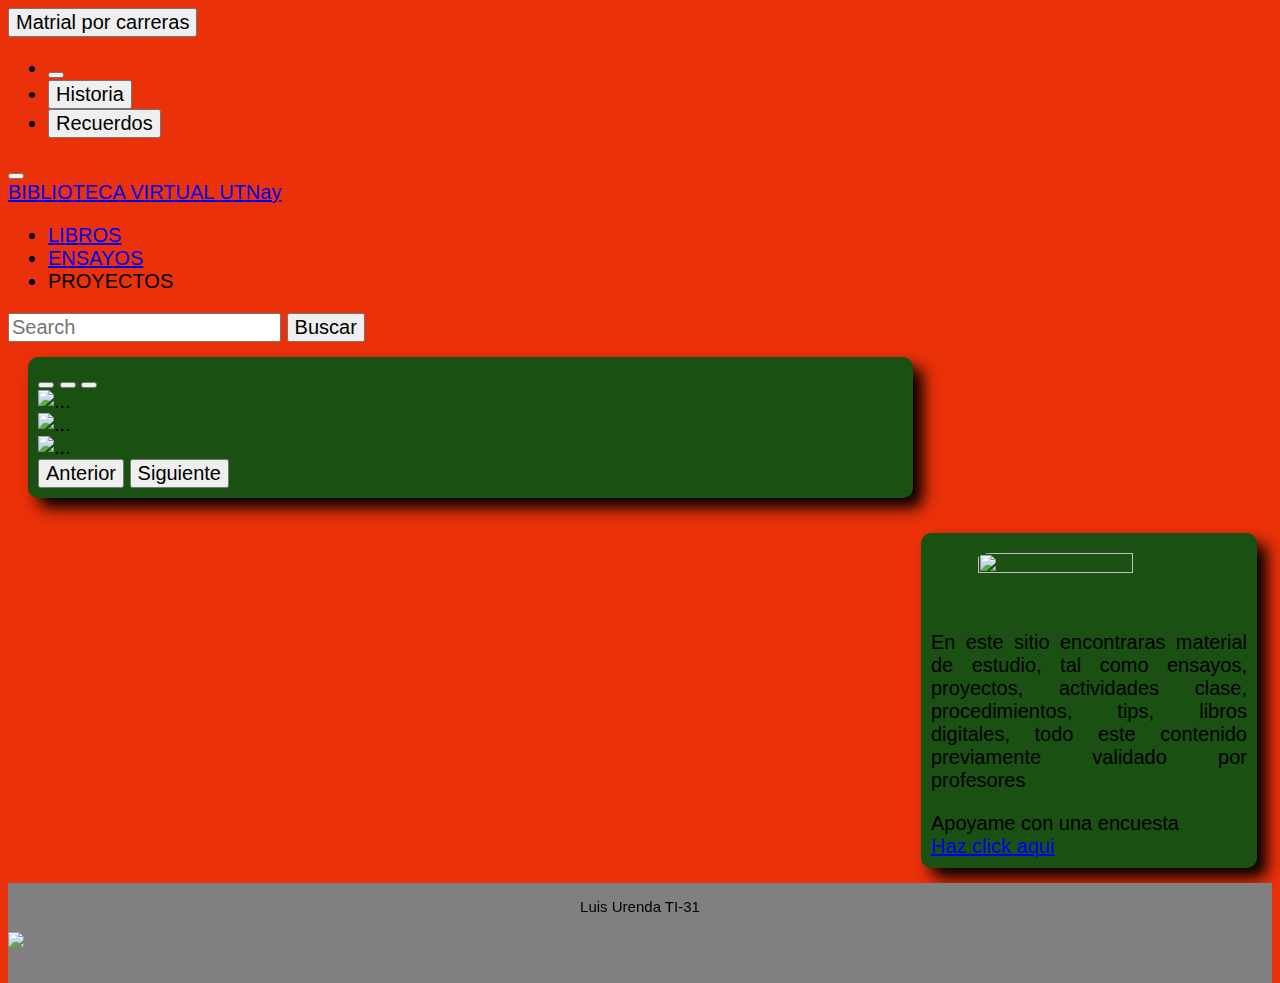
==== index.html @ a3a5c8ac "Add files via upload" ====
<!DOCTYPE html>
<html>
<head>
<meta charset="utf-8">
<meta name="viewport" content="width=device-width, initial-scale=1">
<link rel="stylesheet" href="style.css">
<link rel="icon" href="sheffeild.jpg">

<link href="https://cdn.jsdelivr.net/npm/bootstrap@5.3.0/dist/css/bootstrap.min.css" rel="stylesheet" integrity="sha384-9ndCyUaIbzAi2FUVXJi0CjmCapSmO7SnpJef0486qhLnuZ2cdeRhO02iuK6FUUVM" crossorigin="anonymous">
<script src="https://cdn.jsdelivr.net/npm/bootstrap@5.3.0/dist/js/bootstrap.bundle.min.js" integrity="sha384-geWF76RCwLtnZ8qwWowPQNguL3RmwHVBC9FhGdlKrxdiJJigb/j/68SIy3Te4Bkz" crossorigin="anonymous"></script>


<title > BIBLIOTECA VIRTUAL UTNay</title>
</head>
<body>
    <header>
      <!--Menu responsivo con la ayuda de Boostrapt-->
      <nav class="navbar navbar-expand-lg bg-body-tertiary">

       <div class="btn-group">
      <button type="button" class="btn btn-secondary dropdown-toggle" data-bs-toggle="dropdown" data-bs-display="static" aria-expanded="false">
        Matrial por carreras
      </button>
      <ul class="dropdown-menu dropdown-menu-end dropdown-menu-lg-start">
      <li><button class="dropdown-item" type="button"></button></li>
      <li><button class="dropdown-item" type="button">Historia</button></li>
      <li><button class="dropdown-item" type="button">Recuerdos </button></li>
     </ul>
      </div>
      
   <!--Barra de navegacion con ayuda de Boostrapt-->
  <div class="container-fluid">
    <button class="navbar-toggler" type="button" data-bs-toggle="collapse" data-bs-target="#navbarTogglerDemo01" aria-controls="navbarTogglerDemo01" aria-expanded="false" aria-label="Toggle navigation">
      <span class="navbar-toggler-icon"></span>
    </button>
    <div class="collapse navbar-collapse" id="navbarTogglerDemo01">
      <a class="navbar-brand" href="#">BIBLIOTECA VIRTUAL UTNay </a>
      <ul class="navbar-nav me-auto mb-2 mb-lg-0">
        <li class="nav-item">
          <a class="nav-link active" aria-current="page" href="#">LIBROS</a>
        </li>
        <li class="nav-item">
          <a class="nav-link" href="#">ENSAYOS</a>
        </li>
        <li class="nav-item">
          <a class="nav-link disabled">PROYECTOS</a>
        </li>
      </ul>
      <form class="d-flex" role="search">
        <input class="form-control me-2" type="search" placeholder="Search" aria-label="Search">
        <button class="btn btn-outline-success" type="submit">Buscar</button>
      </form>
    </div>
  </div>
</nav>
    </header>


    <section>
         <article>
             <h3></h3>
             <!--Carrusel de 3 imagenes con la ayuda de Boostrapt-->
                 <div id="carouselExampleCaptions" class="carousel slide">
  <div class="carousel-indicators">
    <button type="button" data-bs-target="#carouselExampleCaptions" data-bs-slide-to="0" class="active" aria-current="true" aria-label="Slide 1"></button>
    <button type="button" data-bs-target="#carouselExampleCaptions" data-bs-slide-to="1" aria-label="Slide 2"></button>
    <button type="button" data-bs-target="#carouselExampleCaptions" data-bs-slide-to="2" aria-label="Slide 3"></button>
  </div>
  <div class="carousel-inner">
    <div class="carousel-item active">
      <img src="2.PNG" class="d-block w-100" alt="...">
      <div class="carousel-caption d-none d-md-block">
      </div>
    </div>
    <div class="carousel-item">
      <img src="3.PNG" class="d-block w-100" alt="...">
      <div class="carousel-caption d-none d-md-block">
      </div>
    </div>
    <div class="carousel-item">
      <img src="4.PNG" class="d-block w-100" alt="...">
      <div class="carousel-caption d-none d-md-block">
      </div>
    </div>
  <button class="carousel-control-prev" type="button" data-bs-target="#carouselExampleCaptions" data-bs-slide="prev">
    <span class="carousel-control-prev-icon" aria-hidden="true"></span>
    <span class="visually-hidden">Anterior</span>
  </button>
  <button class="carousel-control-next" type="button" data-bs-target="#carouselExampleCaptions" data-bs-slide="next">
    <span class="carousel-control-next-icon" aria-hidden="true"></span>
    <span class="visually-hidden">Siguiente</span>
  </button>
</div>
          </article>
    </section>
    <aside>
         <img src="MINE.jpeg" id="asi">
         <br>
         <p>En este sitio encontraras material de estudio, tal como ensayos,
          proyectos, actividades clase, procedimientos, tips, libros digitales,
           todo este contenido previamente validado por profesores</p>

           Apoyame con una encuesta
           <br>

           <a href="formulario.html">Haz click aqui</a> 
    </aside>

     <footer>
     	<p id="Datos">Luis Urenda TI-31<br></p>
      <a href="https://www.facebook.com/UTNAY/"><img src="giffacebook.gif"></a>

    </footer>
</body>
</html>
---- style.css ----
*{
font-family: arial;
font-size: 20px;
}

body{
background-color: #EA310A;
text-align: justify;
}

section{
width: 70%;
float: left;
margin-left: 20px;
}


article{
margin-top: 15px;
margin-bottom:20px;
padding:10px;
box-shadow: 10px 10px 15px;
background-color: #1A5112;
border-radius: 10px;
}

article h3{
display: inline;
font-size: 25px;
text-align: center;
color: black;
}

aside{
box-shadow: 10px 10px 15px;
float: right;
width: 25%;
padding:10px;
margin:15px;
background-color: #1A5112;
border-radius: 10px;
}

aside h3{
font-size: 20px;
text-align: center;
background: black	;
-webkit-background-clip: text;
color: black;
}

#asi{
margin: auto;
display: block;
padding-top: 10px;
padding-bottom: 10px;
width: 70%;
height: 60%;
border-radius: 15px;
}

footer{
width: 100%;
height: 100px;
float: left;
background-color: grey	;
}

footer p{
text-align:center;
font-size: 15px;
background: black;
-webkit-background-clip: text;
color:transparent;
}
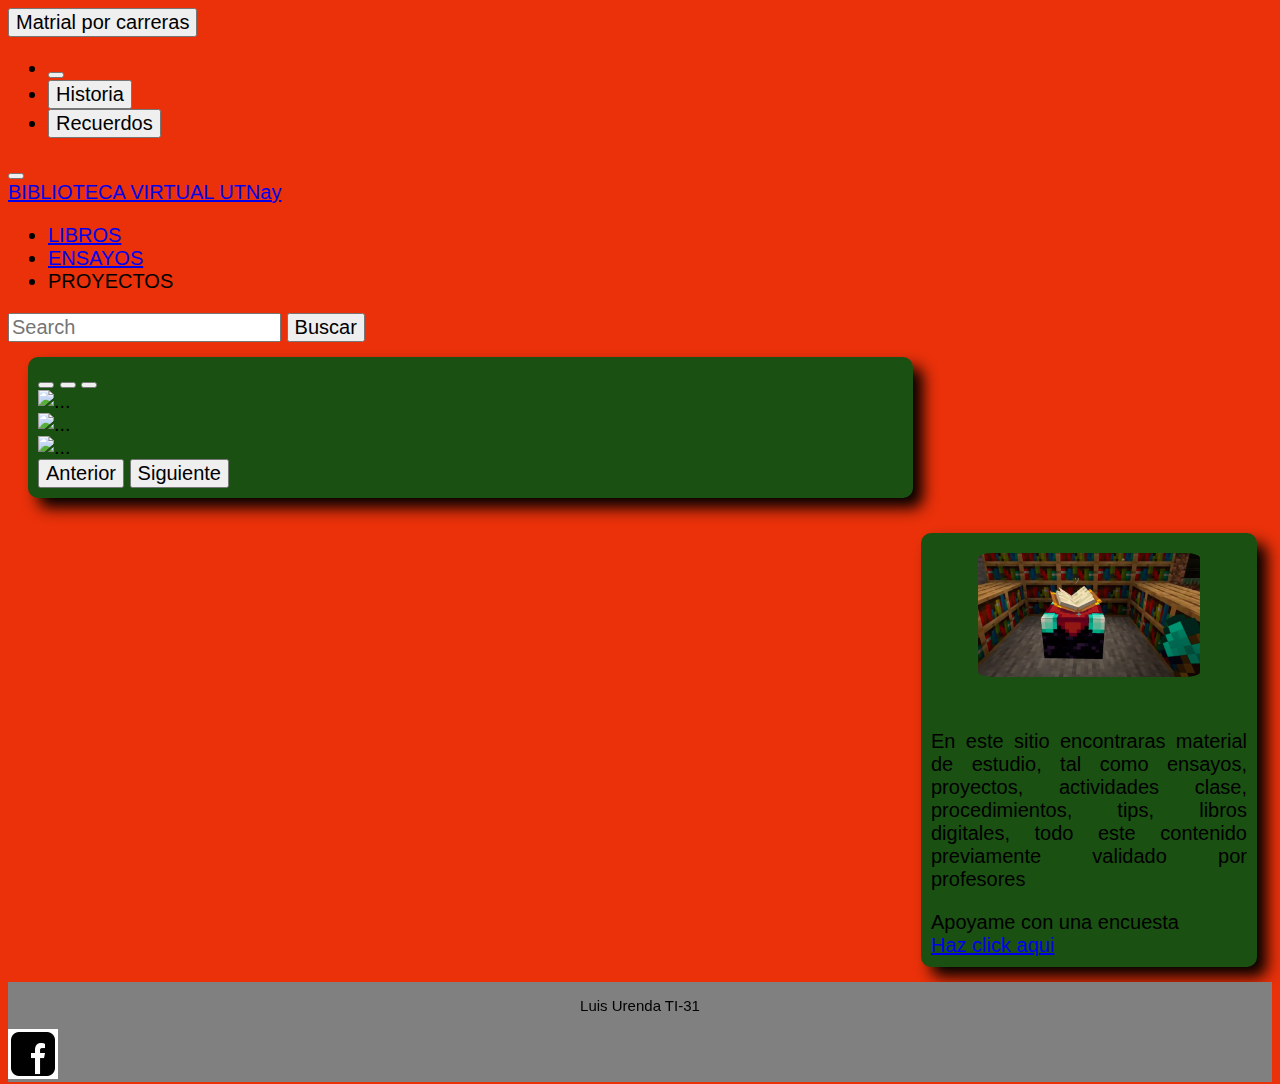
==== commit b92aef33: "Add files via upload" ====
--- a/index.html
+++ b/index.html
@@ -68,17 +68,17 @@
   </div>
   <div class="carousel-inner">
     <div class="carousel-item active">
-      <img src="2.PNG" class="d-block w-100" alt="...">
+    <img src="Imagenes\2.PNG" class="d-block w-100" alt="...">
       <div class="carousel-caption d-none d-md-block">
       </div>
     </div>
     <div class="carousel-item">
-      <img src="3.PNG" class="d-block w-100" alt="...">
+      <img src="Imagenes\3.PNG" class="d-block w-100" alt="...">
       <div class="carousel-caption d-none d-md-block">
       </div>
     </div>
     <div class="carousel-item">
-      <img src="4.PNG" class="d-block w-100" alt="...">
+      <img src="Imagenes\4.PNG" class="d-block w-100" alt="...">
       <div class="carousel-caption d-none d-md-block">
       </div>
     </div>
@@ -94,7 +94,7 @@
           </article>
     </section>
     <aside>
-         <img src="MINE.jpeg" id="asi">
+         <img src="Imagenes\MINE.jpeg" id="asi">
          <br>
          <p>En este sitio encontraras material de estudio, tal como ensayos,
           proyectos, actividades clase, procedimientos, tips, libros digitales,
@@ -108,7 +108,7 @@
 
      <footer>
      	<p id="Datos">Luis Urenda TI-31<br></p>
-      <a href="https://www.facebook.com/UTNAY/"><img src="giffacebook.gif"></a>
+      <a href="https://www.facebook.com/UTNAY/"><img src="Imagenes\giffacebook.gif"></a>
 
     </footer>
 </body>
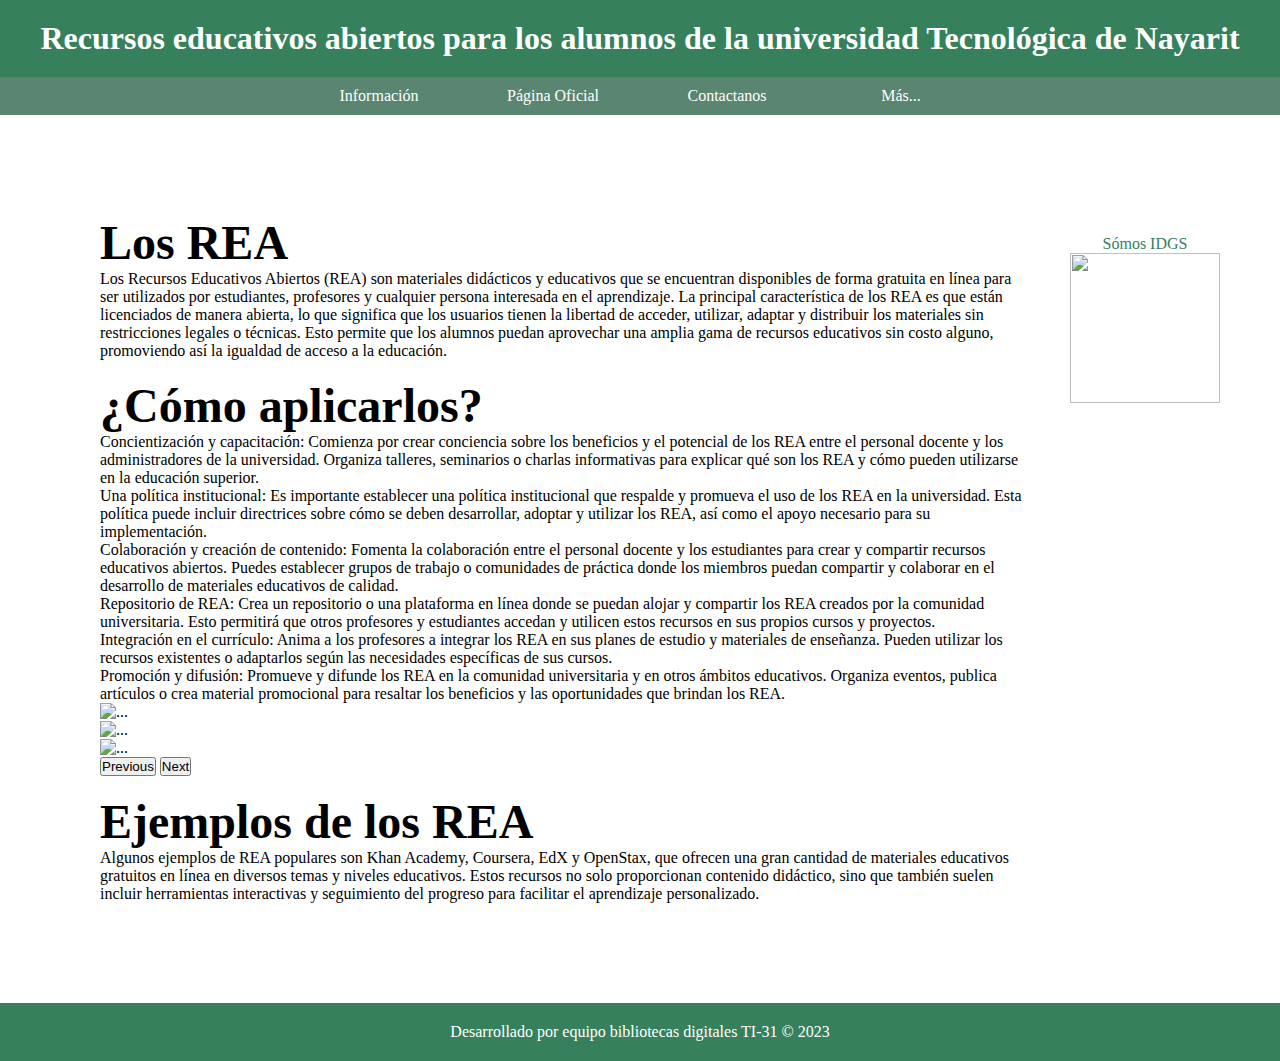
==== commit b6a67274: "Add files via upload" ====
--- a/index.html
+++ b/index.html
@@ -1,115 +1,86 @@
 <!DOCTYPE html>
 <html>
 <head>
-<meta charset="utf-8">
-<meta name="viewport" content="width=device-width, initial-scale=1">
-<link rel="stylesheet" href="style.css">
-<link rel="icon" href="sheffeild.jpg">
-
-<link href="https://cdn.jsdelivr.net/npm/bootstrap@5.3.0/dist/css/bootstrap.min.css" rel="stylesheet" integrity="sha384-9ndCyUaIbzAi2FUVXJi0CjmCapSmO7SnpJef0486qhLnuZ2cdeRhO02iuK6FUUVM" crossorigin="anonymous">
-<script src="https://cdn.jsdelivr.net/npm/bootstrap@5.3.0/dist/js/bootstrap.bundle.min.js" integrity="sha384-geWF76RCwLtnZ8qwWowPQNguL3RmwHVBC9FhGdlKrxdiJJigb/j/68SIy3Te4Bkz" crossorigin="anonymous"></script>
-
-
-<title > BIBLIOTECA VIRTUAL UTNay</title>
+	<meta charset="utf-8">
+	<meta name="viewport" content="width=device-width, initial-scale=1">
+	<link href="https://cdn.jsdelivr.net/npm/bootstrap@5.3.0/dist/css/bootstrap.min.css" rel="stylesheet" integrity="sha384-9ndCyUaIbzAi2FUVXJi0CjmCapSmO7SnpJef0486qhLnuZ2cdeRhO02iuK6FUUVM" crossorigin="anonymous">
+	<script src="https://cdn.jsdelivr.net/npm/bootstrap@5.3.0/dist/js/bootstrap.bundle.min.js" integrity="sha384-geWF76RCwLtnZ8qwWowPQNguL3RmwHVBC9FhGdlKrxdiJJigb/j/68SIy3Te4Bkz" crossorigin="anonymous"></script>
+	<link rel="stylesheet" type="text/css" href="estilo.css">
+	<title>Proyecto Integradora</title>
 </head>
 <body>
-    <header>
-      <!--Menu responsivo con la ayuda de Boostrapt-->
-      <nav class="navbar navbar-expand-lg bg-body-tertiary">
+	<h1>Recursos educativos abiertos para los alumnos de la universidad Tecnológica de Nayarit</h1>
+	<nav>
+		<ul>
+			<li><a href="Bibliotecasdigitales.pdf">Información</a></li>
+			<li><a href="https://www.utnay.edu.mx/">Página Oficial</a></li>
+			<li><a href="index2.html">Contactanos</a></li>
+			<li><a href="https://www.bidi.unam.mx/">Más...</a></li>
+		</ul>
+	</nav>
+	<div class="Contenido">
+		<div class="Artcíulos">
+			<div class="Secciones">
+				<div>
+					<h2 class="textREA">Los REA</h2>
+					<p>Los Recursos Educativos Abiertos (REA) son materiales didácticos y educativos que se encuentran disponibles de forma gratuita en línea para ser utilizados por estudiantes, profesores y cualquier persona interesada en el aprendizaje.
 
-       <div class="btn-group">
-      <button type="button" class="btn btn-secondary dropdown-toggle" data-bs-toggle="dropdown" data-bs-display="static" aria-expanded="false">
-        Matrial por carreras
-      </button>
-      <ul class="dropdown-menu dropdown-menu-end dropdown-menu-lg-start">
-      <li><button class="dropdown-item" type="button"></button></li>
-      <li><button class="dropdown-item" type="button">Historia</button></li>
-      <li><button class="dropdown-item" type="button">Recuerdos </button></li>
-     </ul>
-      </div>
-      
-   <!--Barra de navegacion con ayuda de Boostrapt-->
-  <div class="container-fluid">
-    <button class="navbar-toggler" type="button" data-bs-toggle="collapse" data-bs-target="#navbarTogglerDemo01" aria-controls="navbarTogglerDemo01" aria-expanded="false" aria-label="Toggle navigation">
-      <span class="navbar-toggler-icon"></span>
-    </button>
-    <div class="collapse navbar-collapse" id="navbarTogglerDemo01">
-      <a class="navbar-brand" href="#">BIBLIOTECA VIRTUAL UTNay </a>
-      <ul class="navbar-nav me-auto mb-2 mb-lg-0">
-        <li class="nav-item">
-          <a class="nav-link active" aria-current="page" href="#">LIBROS</a>
-        </li>
-        <li class="nav-item">
-          <a class="nav-link" href="#">ENSAYOS</a>
-        </li>
-        <li class="nav-item">
-          <a class="nav-link disabled">PROYECTOS</a>
-        </li>
-      </ul>
-      <form class="d-flex" role="search">
-        <input class="form-control me-2" type="search" placeholder="Search" aria-label="Search">
-        <button class="btn btn-outline-success" type="submit">Buscar</button>
-      </form>
-    </div>
-  </div>
-</nav>
-    </header>
+					La principal característica de los REA es que están licenciados de manera abierta, lo que significa que los usuarios tienen la libertad de acceder, utilizar, adaptar y distribuir los materiales sin restricciones legales o técnicas. Esto permite que los alumnos puedan aprovechar una amplia gama de recursos educativos sin costo alguno, promoviendo así la igualdad de acceso a la educación.</p>
+				</div>
+				<br>
+				<div>
+					<h3 class="aplicarlo">¿Cómo aplicarlos?</h3>
+					<p>Concientización y capacitación: Comienza por crear conciencia sobre los beneficios y el potencial de los REA entre el personal docente y los administradores de la universidad. Organiza talleres, seminarios o charlas informativas para explicar qué son los REA y cómo pueden utilizarse en la educación superior.</p>
+					
+						<p>Una política institucional: Es importante establecer una política institucional que respalde y promueva el uso de los REA en la universidad. Esta política puede incluir directrices sobre cómo se deben desarrollar, adoptar y utilizar los REA, así como el apoyo necesario para su implementación.</p>
+						
+						<P>Colaboración y creación de contenido: Fomenta la colaboración entre el personal docente y los estudiantes para crear y compartir recursos educativos abiertos. Puedes establecer grupos de trabajo o comunidades de práctica donde los miembros puedan compartir y colaborar en el desarrollo de materiales educativos de calidad.</P>
+						
+						<p>Repositorio de REA: Crea un repositorio o una plataforma en línea donde se puedan alojar y compartir los REA creados por la comunidad universitaria. Esto permitirá que otros profesores y estudiantes accedan y utilicen estos recursos en sus propios cursos y proyectos.</p>
+						
+						<p>Integración en el currículo: Anima a los profesores a integrar los REA en sus planes de estudio y materiales de enseñanza. Pueden utilizar los recursos existentes o adaptarlos según las necesidades específicas de sus cursos.</p>
+						
+						
+						Promoción y difusión: Promueve y difunde los REA en la comunidad universitaria y en otros ámbitos educativos. Organiza eventos, publica artículos o crea material promocional para resaltar los beneficios y las oportunidades que brindan los REA.</p>
+				</div>
+					<div id="carouselExample" class="carousel slide">
+					  <div class="carousel-inner">
+					    <div class="carousel-item active">
+					      <img src="BS1.jpg" class="d-block w-100" alt="...">
+					    </div>
+					    <div class="carousel-item">
+					      <img src="BS2.jpg" class="d-block w-100" alt="...">
+					    </div>
+					    <div class="carousel-item">
+					      <img src="BS3.jpg" class="d-block w-100" alt="...">
+					    </div>
+					  </div>
+					  <button class="carousel-control-prev" type="button" data-bs-target="#carouselExample" data-bs-slide="prev">
+					    <span class="carousel-control-prev-icon" aria-hidden="true"></span>
+					    <span class="visually-hidden">Previous</span>
+					  </button>
+					  <button class="carousel-control-next" type="button" data-bs-target="#carouselExample" data-bs-slide="next">
+					    <span class="carousel-control-next-icon" aria-hidden="true"></span>
+					    <span class="visually-hidden">Next</span>
+					  </button>
+					</div>
+					<br>
+				<div>
+					<h2 class="ejREA">Ejemplos de los REA</h2>
+					<p>Algunos ejemplos de REA populares son Khan Academy, Coursera, EdX y OpenStax, que ofrecen una gran cantidad de materiales educativos gratuitos en línea en diversos temas y niveles educativos. Estos recursos no solo proporcionan contenido didáctico, sino que también suelen incluir herramientas interactivas y seguimiento del progreso para facilitar el aprendizaje personalizado.</p>
+				</div>
+				
+			</div>
+		</div>
+		<div class="Menu_2">
+			<a href="https://www.utnay.edu.mx/detalle-carrera.html?id=13">Sómos IDGS</a>
+			<br>
+			<div><img class="UT" src="LOGO.png"></div>
+		</div>
+	</div>
+	<footer>
+		<p>Desarrollado por equipo bibliotecas digitales TI-31 &copy; 2023 </p>
+	</footer>
 
-
-    <section>
-         <article>
-             <h3></h3>
-             <!--Carrusel de 3 imagenes con la ayuda de Boostrapt-->
-                 <div id="carouselExampleCaptions" class="carousel slide">
-  <div class="carousel-indicators">
-    <button type="button" data-bs-target="#carouselExampleCaptions" data-bs-slide-to="0" class="active" aria-current="true" aria-label="Slide 1"></button>
-    <button type="button" data-bs-target="#carouselExampleCaptions" data-bs-slide-to="1" aria-label="Slide 2"></button>
-    <button type="button" data-bs-target="#carouselExampleCaptions" data-bs-slide-to="2" aria-label="Slide 3"></button>
-  </div>
-  <div class="carousel-inner">
-    <div class="carousel-item active">
-    <img src="Imagenes\2.PNG" class="d-block w-100" alt="...">
-      <div class="carousel-caption d-none d-md-block">
-      </div>
-    </div>
-    <div class="carousel-item">
-      <img src="Imagenes\3.PNG" class="d-block w-100" alt="...">
-      <div class="carousel-caption d-none d-md-block">
-      </div>
-    </div>
-    <div class="carousel-item">
-      <img src="Imagenes\4.PNG" class="d-block w-100" alt="...">
-      <div class="carousel-caption d-none d-md-block">
-      </div>
-    </div>
-  <button class="carousel-control-prev" type="button" data-bs-target="#carouselExampleCaptions" data-bs-slide="prev">
-    <span class="carousel-control-prev-icon" aria-hidden="true"></span>
-    <span class="visually-hidden">Anterior</span>
-  </button>
-  <button class="carousel-control-next" type="button" data-bs-target="#carouselExampleCaptions" data-bs-slide="next">
-    <span class="carousel-control-next-icon" aria-hidden="true"></span>
-    <span class="visually-hidden">Siguiente</span>
-  </button>
-</div>
-          </article>
-    </section>
-    <aside>
-         <img src="Imagenes\MINE.jpeg" id="asi">
-         <br>
-         <p>En este sitio encontraras material de estudio, tal como ensayos,
-          proyectos, actividades clase, procedimientos, tips, libros digitales,
-           todo este contenido previamente validado por profesores</p>
-
-           Apoyame con una encuesta
-           <br>
-
-           <a href="formulario.html">Haz click aqui</a> 
-    </aside>
-
-     <footer>
-     	<p id="Datos">Luis Urenda TI-31<br></p>
-      <a href="https://www.facebook.com/UTNAY/"><img src="Imagenes\giffacebook.gif"></a>
-
-    </footer>
 </body>
 </html>--- a/estilo.css
+++ b/estilo.css
@@ -0,0 +1,94 @@
+*{
+	padding:0;
+	margin:0;	
+}
+
+
+
+h1{
+	text-align:center;
+	background-color:#37805c;
+	color:white;
+	padding: 20px;
+}
+
+.textREA{
+     font-size: clamp(1rem, -1.5rem + 8vw, 3rem);
+     text-align: justify;
+}
+
+.aplicarlo{
+     font-size: clamp(1rem, -1.5rem + 8vw, 3rem);
+     text-align: justify;
+}
+
+
+
+nav ul {
+	background-color:#5a8570;
+	width: 100%;
+	list-style-type:none;
+	text-align:center;
+}
+nav li {
+	display:inline-flex;
+	text-align: center;
+	
+}
+nav a {
+	text-decoration:none;
+	color:white;
+	padding:10px;
+	width: 150px;
+}
+nav li:hover {
+	background-color: #77a877;
+}
+img {
+	width: 150px;
+	height:200px;
+	object-fit: cover;
+}
+.Contenido {
+	display: flex;
+	margin: 60px;
+}
+.Articulos {
+	width:80%;
+}
+.Secciones {
+	
+	align-items: center;
+	padding: 40px;
+}
+
+.ejREA{
+	font-size: clamp(1rem, -1.5rem + 8vw, 3rem);
+	text-align: justify;
+}
+
+.Menu_2 {
+
+	width:20%;
+	margin-top:60px;
+	text-align: center;
+}
+img.UT{
+	width:150px;
+	height:150px;
+}
+
+.Menu_2 a {
+	text-decoration:none;
+	color:#37805c;
+	padding:10px;
+	text-align:center;
+	margin-bottom:20px;
+
+}
+footer {
+	text-align:center;
+	background-color:#37805c;
+	color:white;
+	padding: 20px;
+}
